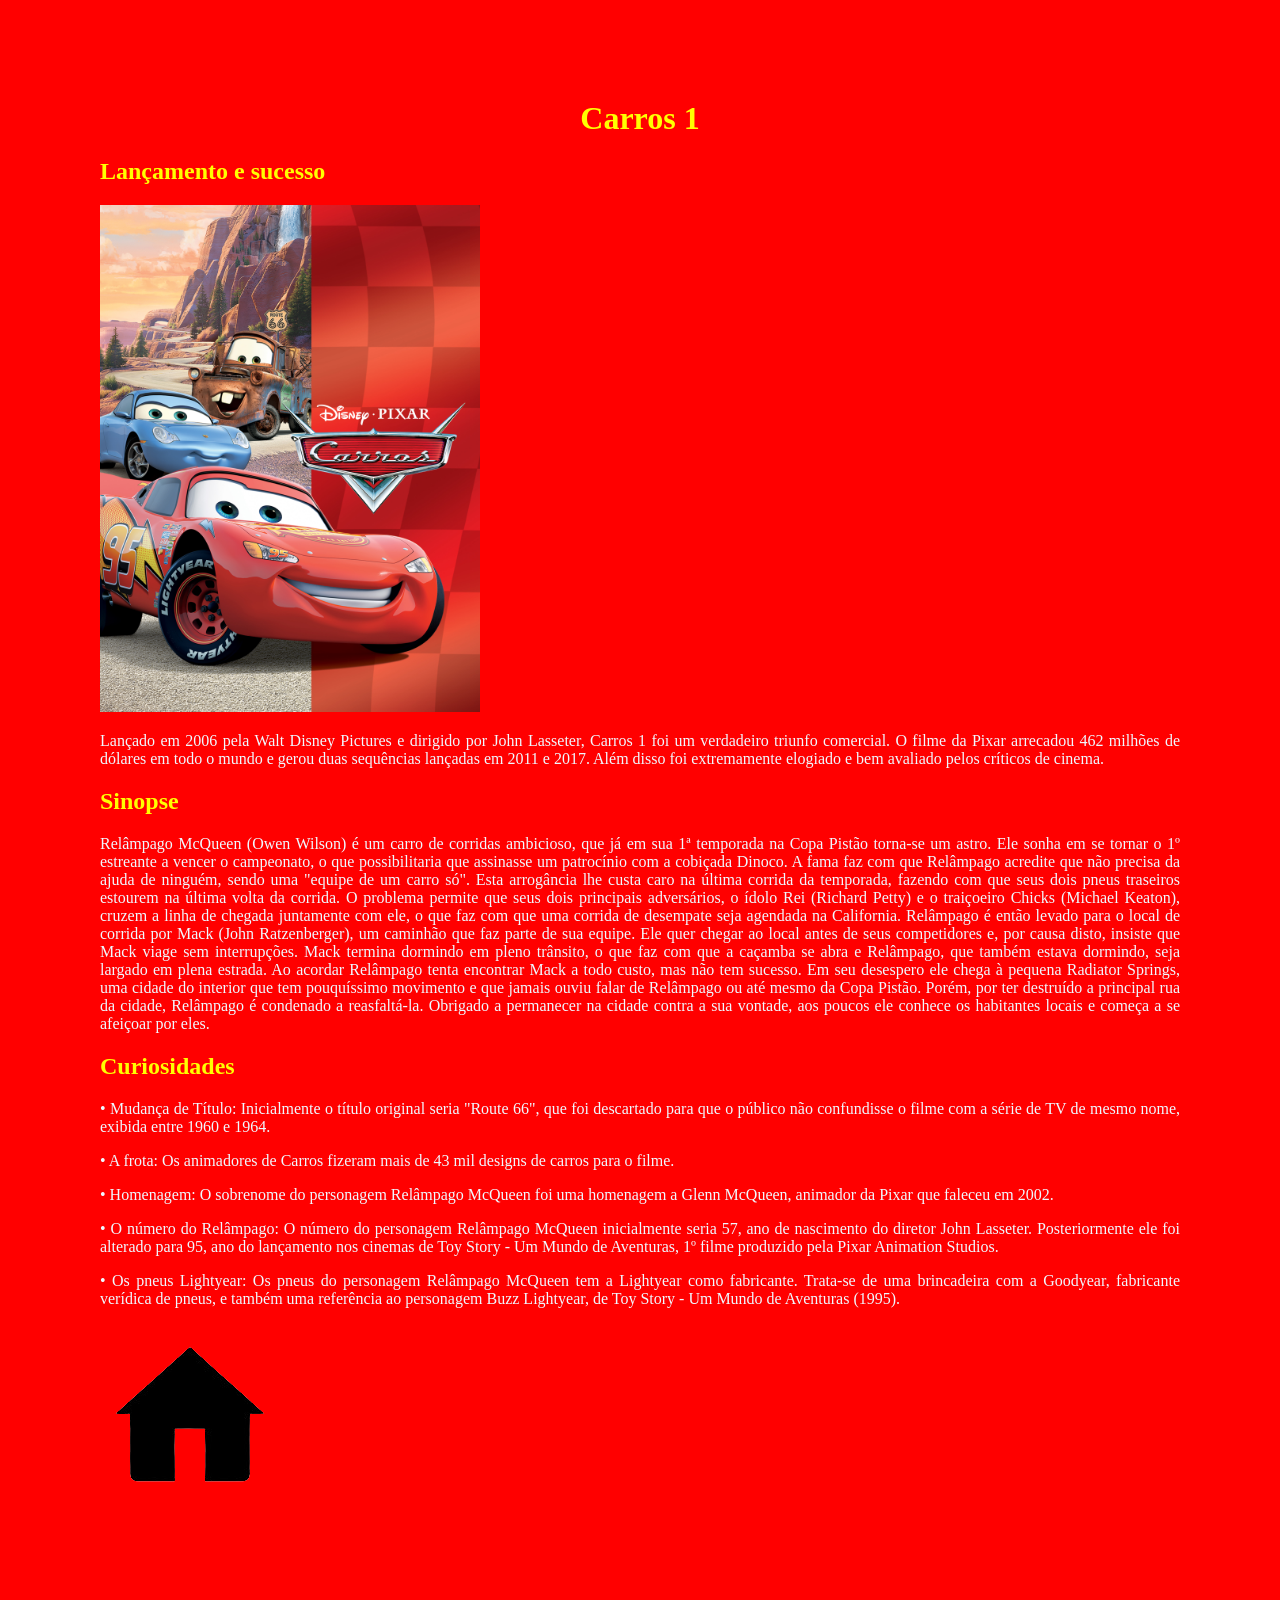
==== página 1.html @ 7230cd50 "Add files via upload" ====
<!doctype html>
<html lang="pt-br">
    <head>
        <title>Carros 1</title>
        <meta charset="utf-8">
        <LINK rel="stylesheet" type="text/css" href="css/style.css">
    </head>
    <body>
        <h1>Carros 1</h1>
        <h2>Lançamento e sucesso</h2>

        <img src="imagens/imagem 1.jpg" width="380px">

        <p>Lançado em 2006 pela Walt Disney Pictures e dirigido por John Lasseter, Carros 1 foi um verdadeiro triunfo comercial. O filme da Pixar arrecadou 462 milhões de dólares em todo o mundo e gerou duas sequências lançadas em 2011 e 2017. Além disso foi extremamente elogiado e bem avaliado pelos críticos de cinema.</p>

        <h2>Sinopse</h2>

        <p>Relâmpago McQueen (Owen Wilson) é um carro de corridas ambicioso, que já em sua 1ª temporada na Copa Pistão torna-se um astro. Ele sonha em se tornar o 1º estreante a vencer o campeonato, o que possibilitaria que assinasse um patrocínio com a cobiçada Dinoco. A fama faz com que Relâmpago acredite que não precisa da ajuda de ninguém, sendo uma "equipe de um carro só". Esta arrogância lhe custa caro na última corrida da temporada, fazendo com que seus dois pneus traseiros estourem na última volta da corrida. O problema permite que seus dois principais adversários, o ídolo Rei (Richard Petty) e o traiçoeiro Chicks (Michael Keaton), cruzem a linha de chegada juntamente com ele, o que faz com que uma corrida de desempate seja agendada na California. Relâmpago é então levado para o local de corrida por Mack (John Ratzenberger), um caminhão que faz parte de sua equipe. Ele quer chegar ao local antes de seus competidores e, por causa disto, insiste que Mack viage sem interrupções. Mack termina dormindo em pleno trânsito, o que faz com que a caçamba se abra e Relâmpago, que também estava dormindo, seja largado em plena estrada. Ao acordar Relâmpago tenta encontrar Mack a todo custo, mas não tem sucesso. Em seu desespero ele chega à pequena Radiator Springs, uma cidade do interior que tem pouquíssimo movimento e que jamais ouviu falar de Relâmpago ou até mesmo da Copa Pistão. Porém, por ter destruído a principal rua da cidade, Relâmpago é condenado a reasfaltá-la. Obrigado a permanecer na cidade contra a sua vontade, aos poucos ele conhece os habitantes locais e começa a se afeiçoar por eles.</p>


        <h2>Curiosidades</h2>

        <p> • Mudança de Título: Inicialmente o título original seria "Route 66", que foi descartado para que o público não confundisse o filme com a série de TV de mesmo nome, exibida entre 1960 e 1964.</p>

        <p> • A frota: Os animadores de Carros fizeram mais de 43 mil designs de carros para o filme.</p>

        <p> • Homenagem: O sobrenome do personagem Relâmpago McQueen foi uma homenagem a Glenn McQueen, animador da Pixar que faleceu em 2002. </p>
        <p> • O número do Relâmpago: O número do personagem Relâmpago McQueen inicialmente seria 57, ano de nascimento do diretor John Lasseter. Posteriormente ele foi alterado para 95, ano do lançamento nos cinemas de Toy Story - Um Mundo de Aventuras, 1º filme produzido pela Pixar Animation Studios.</p>
        <p> • Os pneus Lightyear: Os pneus do personagem Relâmpago McQueen tem a Lightyear como fabricante. Trata-se de uma brincadeira com a Goodyear, fabricante verídica de pneus, e também uma referência ao personagem Buzz Lightyear, de Toy Story - Um Mundo de Aventuras (1995).</p>

        <a href="index.html"><img src="imagens/voltar.png"></a>
        
    </body>
</html>
---- css/style.css ----
@charset "utf-8";
/*CSS Document*/

body{
    background-color: red ;
    margin:100px;
}

h1{
    text-align: center;
    color:yellow;
}

h2{
    color:yellow;
}

p{
    text-align: justify;
    color: aliceblue;
}
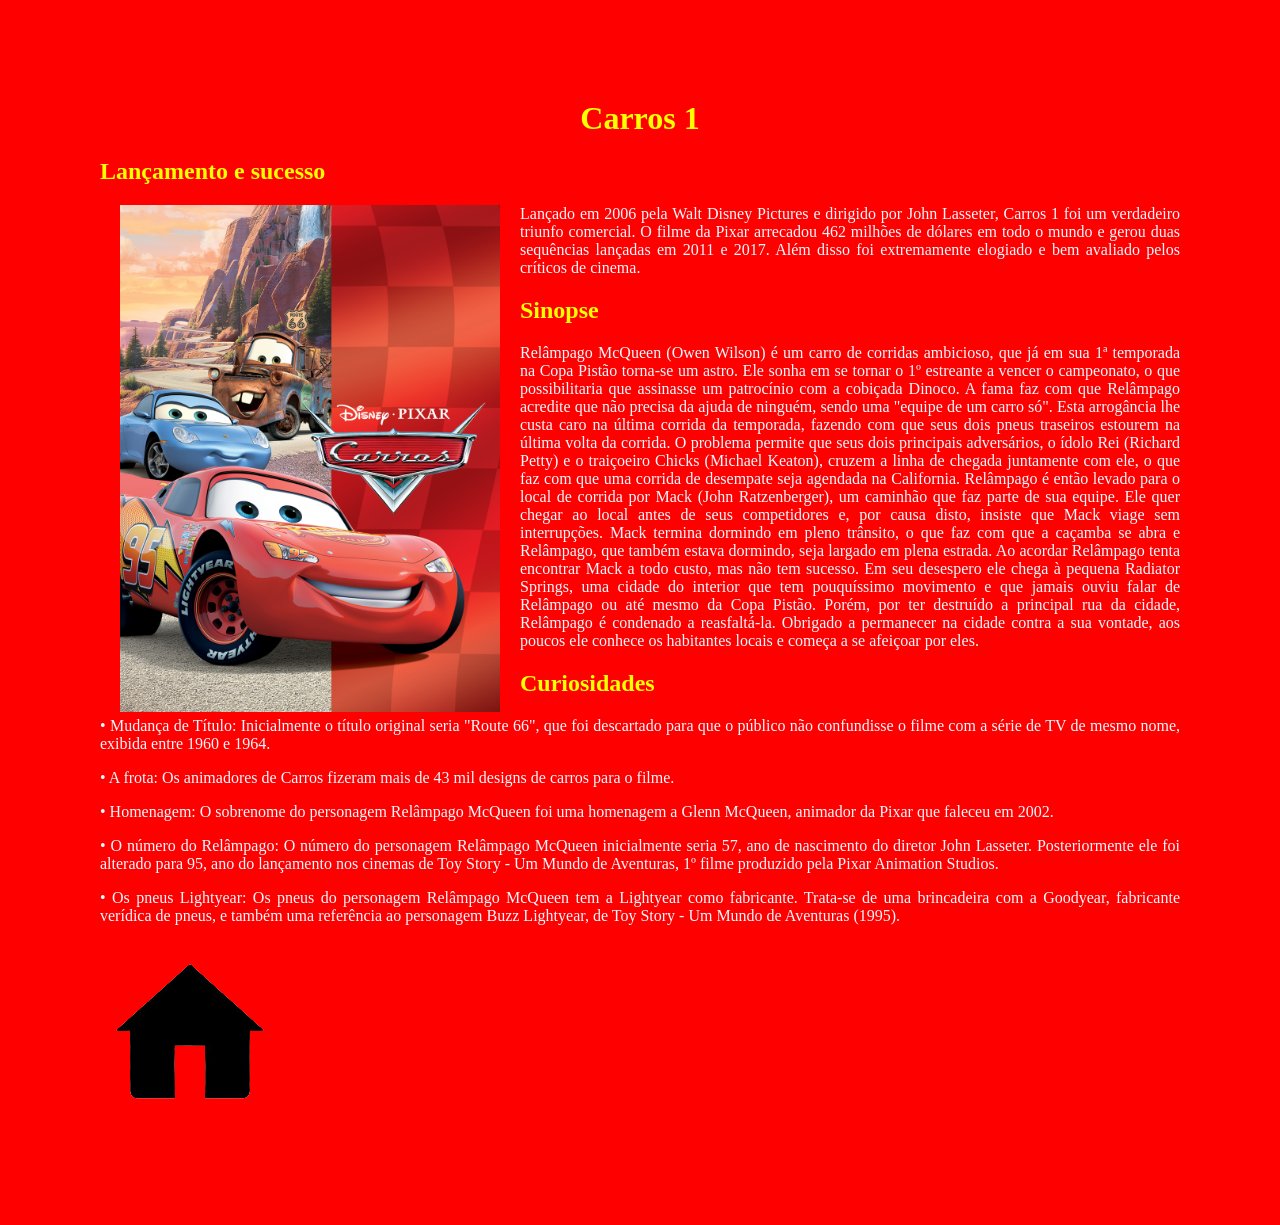
==== commit 7d11dbfa: "Update página 1.html" ====
--- a/página 1.html
+++ b/página 1.html
@@ -9,7 +9,7 @@
         <h1>Carros 1</h1>
         <h2>Lançamento e sucesso</h2>
 
-        <img src="imagens/imagem 1.jpg" width="380px">
+        <img src="imagens/imagem 1.jpg" width="380px" align="left" hspace="20">
 
         <p>Lançado em 2006 pela Walt Disney Pictures e dirigido por John Lasseter, Carros 1 foi um verdadeiro triunfo comercial. O filme da Pixar arrecadou 462 milhões de dólares em todo o mundo e gerou duas sequências lançadas em 2011 e 2017. Além disso foi extremamente elogiado e bem avaliado pelos críticos de cinema.</p>
 
--- a/css/style.css
+++ b/css/style.css
@@ -18,4 +18,4 @@
 p{
     text-align: justify;
     color: aliceblue;
-}+}
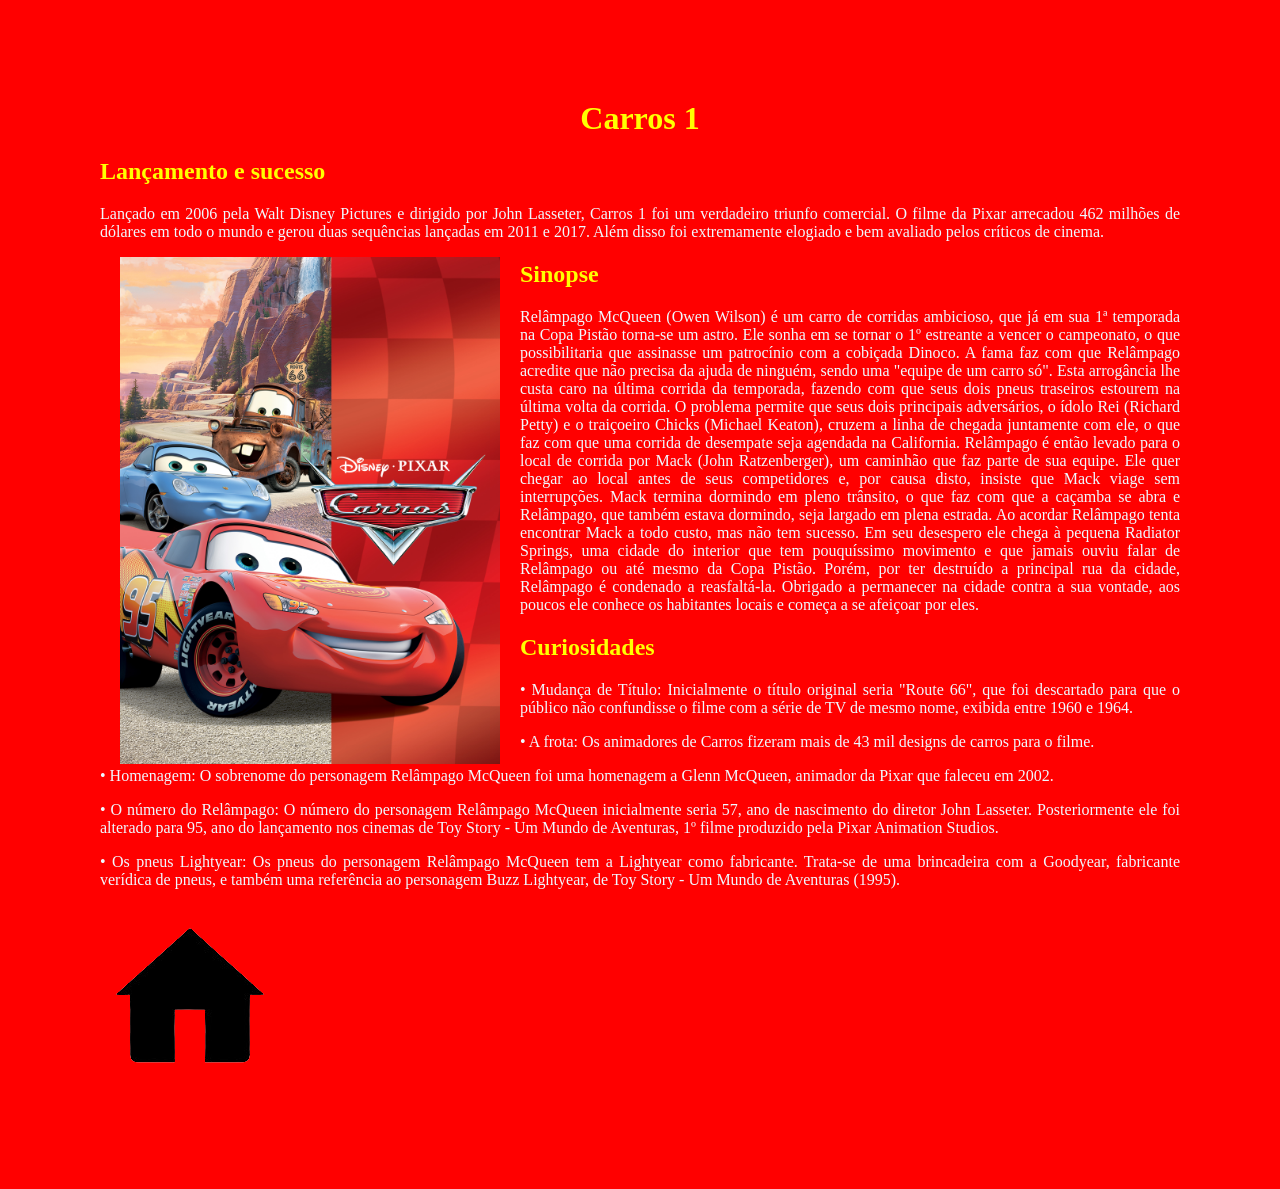
==== commit 60d50af7: "Update página 1.html" ====
--- a/página 1.html
+++ b/página 1.html
@@ -9,10 +9,8 @@
         <h1>Carros 1</h1>
         <h2>Lançamento e sucesso</h2>
 
+        <p>Lançado em 2006 pela Walt Disney Pictures e dirigido por John Lasseter, Carros 1 foi um verdadeiro triunfo comercial. O filme da Pixar arrecadou 462 milhões de dólares em todo o mundo e gerou duas sequências lançadas em 2011 e 2017. Além disso foi extremamente elogiado e bem avaliado pelos críticos de cinema.</p>
         <img src="imagens/imagem 1.jpg" width="380px" align="left" hspace="20">
-
-        <p>Lançado em 2006 pela Walt Disney Pictures e dirigido por John Lasseter, Carros 1 foi um verdadeiro triunfo comercial. O filme da Pixar arrecadou 462 milhões de dólares em todo o mundo e gerou duas sequências lançadas em 2011 e 2017. Além disso foi extremamente elogiado e bem avaliado pelos críticos de cinema.</p>
-
         <h2>Sinopse</h2>
 
         <p>Relâmpago McQueen (Owen Wilson) é um carro de corridas ambicioso, que já em sua 1ª temporada na Copa Pistão torna-se um astro. Ele sonha em se tornar o 1º estreante a vencer o campeonato, o que possibilitaria que assinasse um patrocínio com a cobiçada Dinoco. A fama faz com que Relâmpago acredite que não precisa da ajuda de ninguém, sendo uma "equipe de um carro só". Esta arrogância lhe custa caro na última corrida da temporada, fazendo com que seus dois pneus traseiros estourem na última volta da corrida. O problema permite que seus dois principais adversários, o ídolo Rei (Richard Petty) e o traiçoeiro Chicks (Michael Keaton), cruzem a linha de chegada juntamente com ele, o que faz com que uma corrida de desempate seja agendada na California. Relâmpago é então levado para o local de corrida por Mack (John Ratzenberger), um caminhão que faz parte de sua equipe. Ele quer chegar ao local antes de seus competidores e, por causa disto, insiste que Mack viage sem interrupções. Mack termina dormindo em pleno trânsito, o que faz com que a caçamba se abra e Relâmpago, que também estava dormindo, seja largado em plena estrada. Ao acordar Relâmpago tenta encontrar Mack a todo custo, mas não tem sucesso. Em seu desespero ele chega à pequena Radiator Springs, uma cidade do interior que tem pouquíssimo movimento e que jamais ouviu falar de Relâmpago ou até mesmo da Copa Pistão. Porém, por ter destruído a principal rua da cidade, Relâmpago é condenado a reasfaltá-la. Obrigado a permanecer na cidade contra a sua vontade, aos poucos ele conhece os habitantes locais e começa a se afeiçoar por eles.</p>
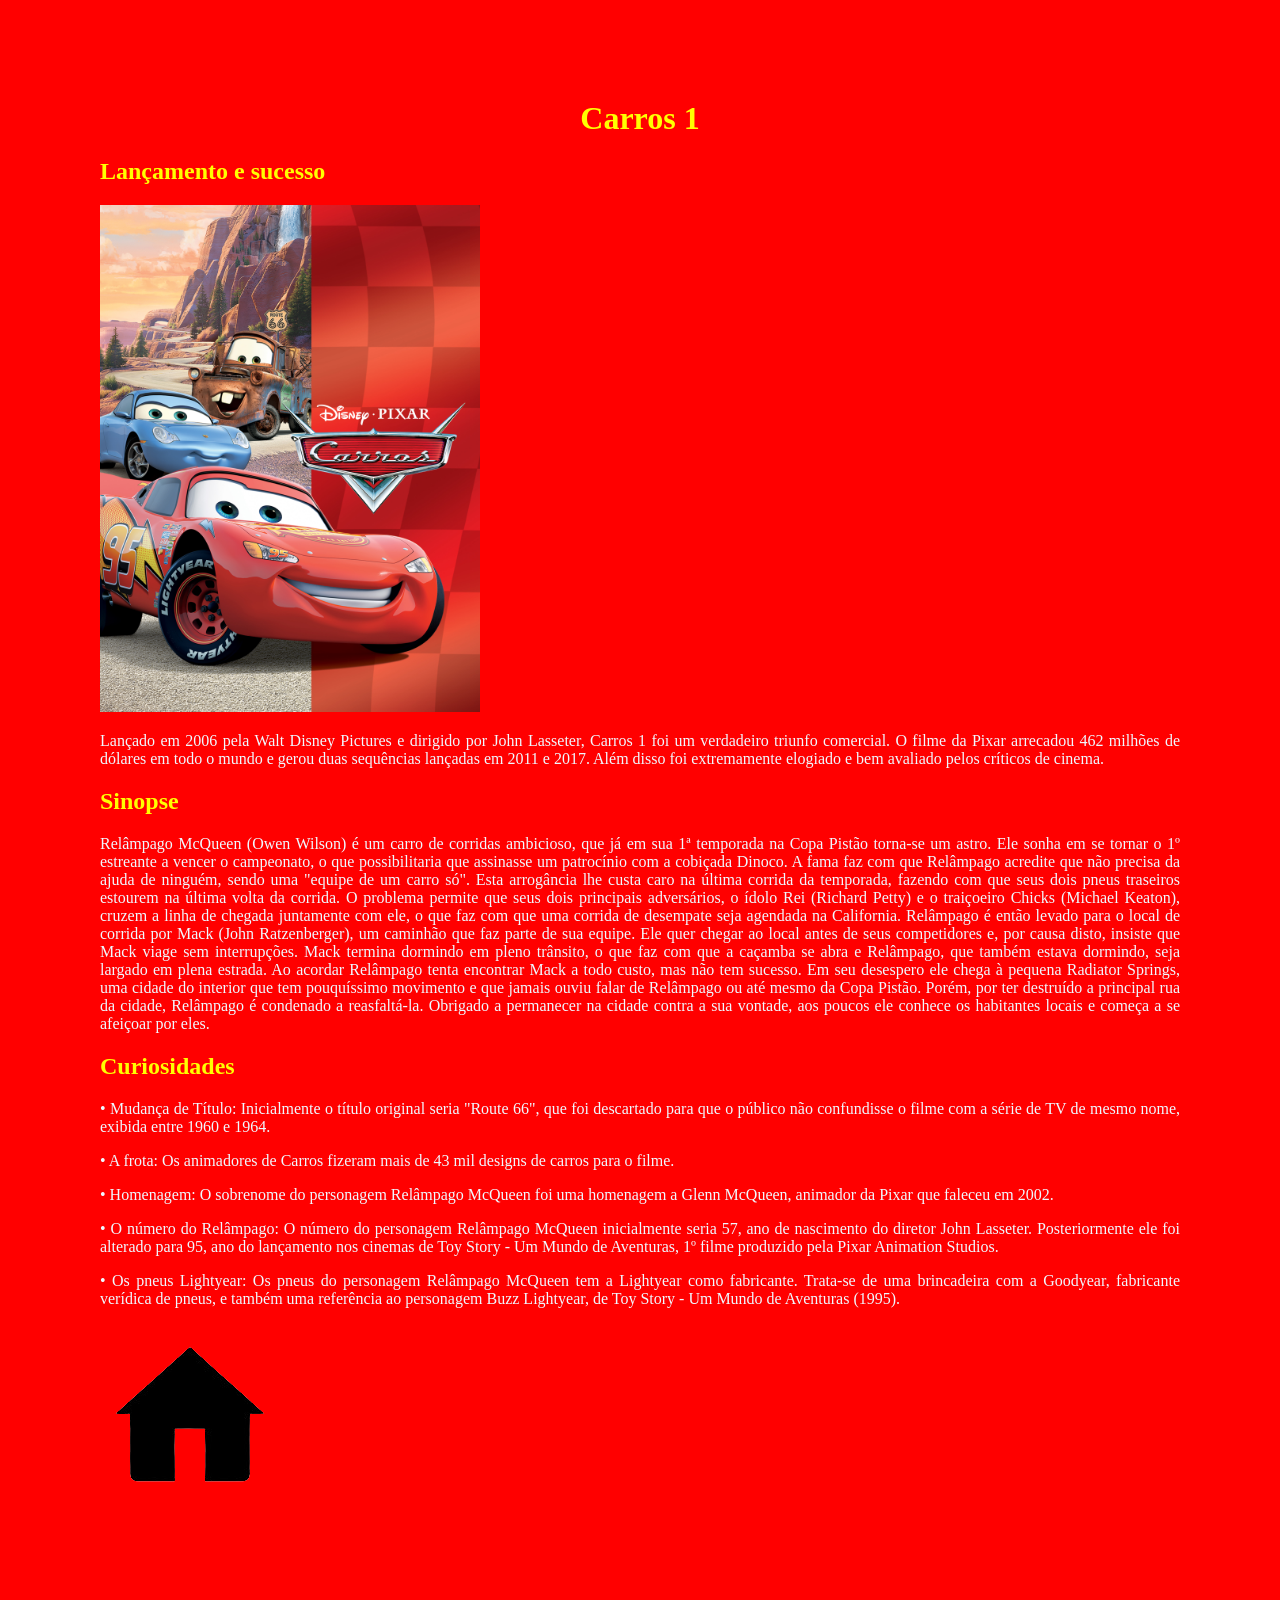
==== commit 44f18c60: "Update página 1.html" ====
--- a/página 1.html
+++ b/página 1.html
@@ -8,9 +8,9 @@
     <body>
         <h1>Carros 1</h1>
         <h2>Lançamento e sucesso</h2>
-
+        <img src="imagens/imagem 1.jpg" width="380px">
         <p>Lançado em 2006 pela Walt Disney Pictures e dirigido por John Lasseter, Carros 1 foi um verdadeiro triunfo comercial. O filme da Pixar arrecadou 462 milhões de dólares em todo o mundo e gerou duas sequências lançadas em 2011 e 2017. Além disso foi extremamente elogiado e bem avaliado pelos críticos de cinema.</p>
-        <img src="imagens/imagem 1.jpg" width="380px" align="left" hspace="20">
+       
         <h2>Sinopse</h2>
 
         <p>Relâmpago McQueen (Owen Wilson) é um carro de corridas ambicioso, que já em sua 1ª temporada na Copa Pistão torna-se um astro. Ele sonha em se tornar o 1º estreante a vencer o campeonato, o que possibilitaria que assinasse um patrocínio com a cobiçada Dinoco. A fama faz com que Relâmpago acredite que não precisa da ajuda de ninguém, sendo uma "equipe de um carro só". Esta arrogância lhe custa caro na última corrida da temporada, fazendo com que seus dois pneus traseiros estourem na última volta da corrida. O problema permite que seus dois principais adversários, o ídolo Rei (Richard Petty) e o traiçoeiro Chicks (Michael Keaton), cruzem a linha de chegada juntamente com ele, o que faz com que uma corrida de desempate seja agendada na California. Relâmpago é então levado para o local de corrida por Mack (John Ratzenberger), um caminhão que faz parte de sua equipe. Ele quer chegar ao local antes de seus competidores e, por causa disto, insiste que Mack viage sem interrupções. Mack termina dormindo em pleno trânsito, o que faz com que a caçamba se abra e Relâmpago, que também estava dormindo, seja largado em plena estrada. Ao acordar Relâmpago tenta encontrar Mack a todo custo, mas não tem sucesso. Em seu desespero ele chega à pequena Radiator Springs, uma cidade do interior que tem pouquíssimo movimento e que jamais ouviu falar de Relâmpago ou até mesmo da Copa Pistão. Porém, por ter destruído a principal rua da cidade, Relâmpago é condenado a reasfaltá-la. Obrigado a permanecer na cidade contra a sua vontade, aos poucos ele conhece os habitantes locais e começa a se afeiçoar por eles.</p>
